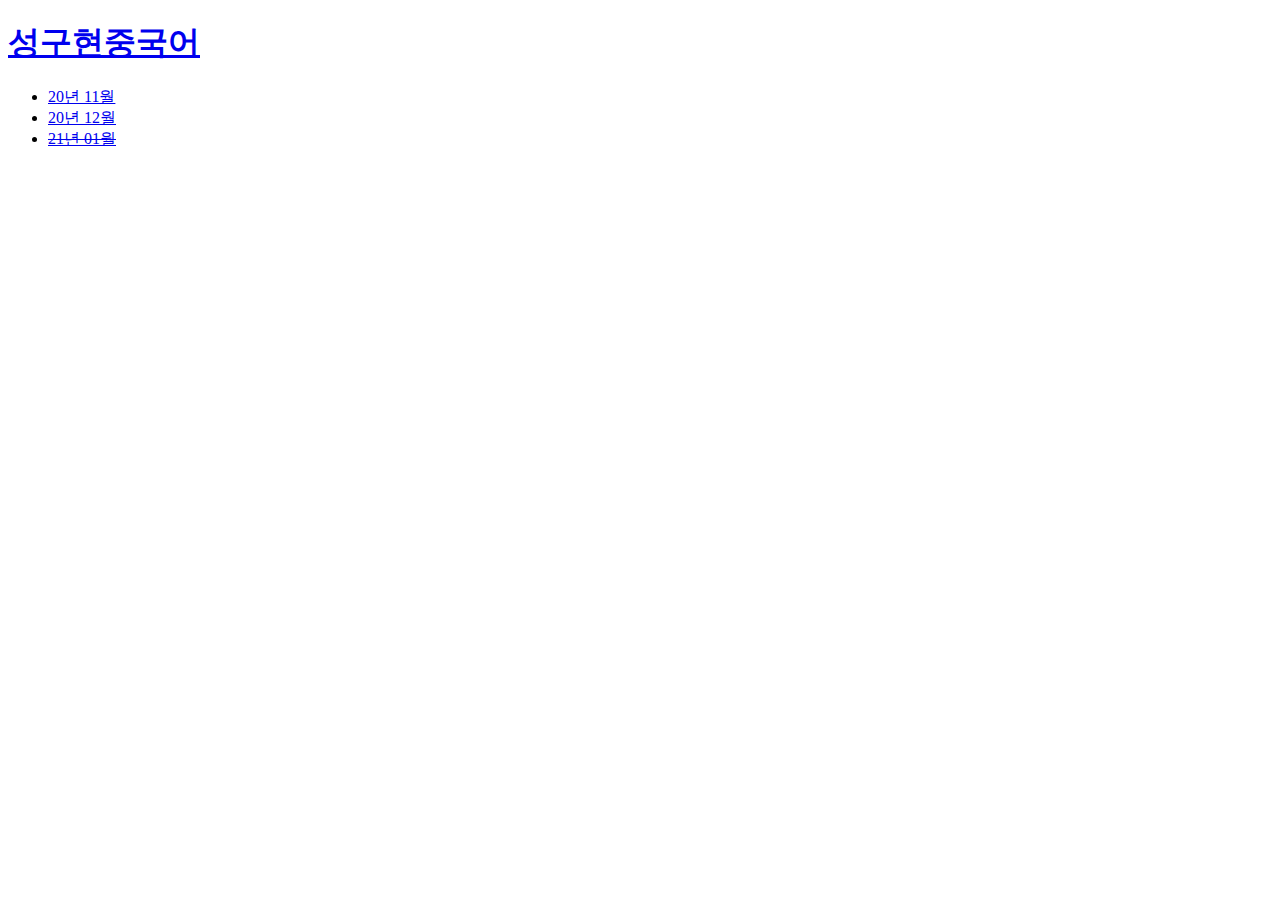
==== index.html @ ee38f0dd "Add files via upload" ====
<!doctype html>
<html>
<head>
  <title>intermediate Chinese</title>
  <meta charset="utf-8">
</head>
<body>
  <h1><strong><u><a href="https://www.youtube.com/channel/UCQqu4vQhIlEgzDCu5ld0Edg" target="_blank" title="Youtube Link">성구현중국어</a></u></strong></h1>
  <ul>
    <li><a href="20nov.html">20년 11월</a></li>
    <li><a href="20dec.html">20년 12월</a></li>
    <li><a href="21jan.html"><del>21년 01월</del></a></li>
  </ul>
</body>
</html>
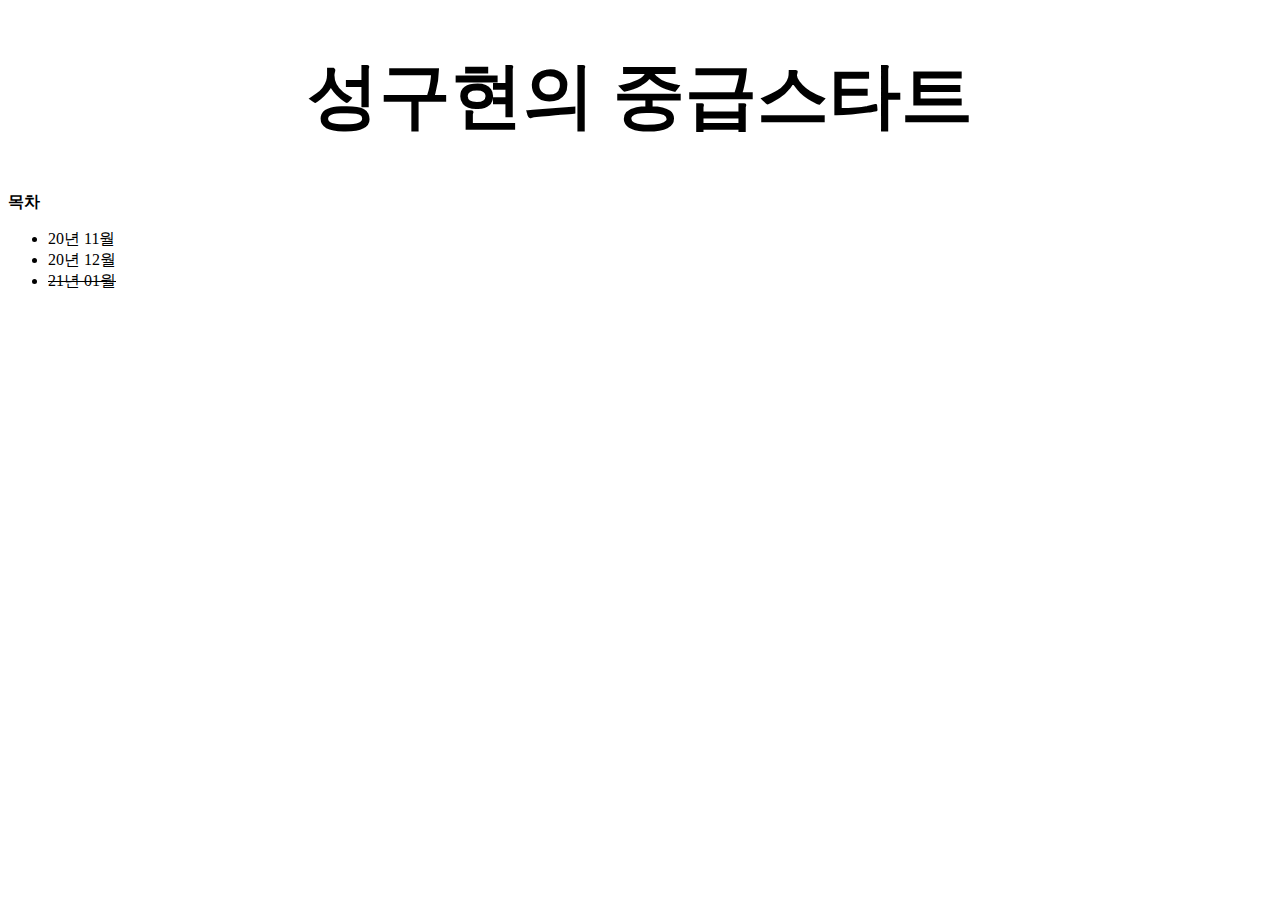
==== commit 9f660bc4: "Add files via upload" ====
--- a/index.html
+++ b/index.html
@@ -3,9 +3,20 @@
 <head>
   <title>intermediate Chinese</title>
   <meta charset="utf-8">
+  <style>
+    a {
+      color:black;
+      text-decoration: none;
+    }
+    h1 {
+      font-size: 72px;
+      text-align: center;
+    }
+  </style>
 </head>
 <body>
-  <h1><strong><u><a href="https://www.youtube.com/channel/UCQqu4vQhIlEgzDCu5ld0Edg" target="_blank" title="Youtube Link">성구현중국어</a></u></strong></h1>
+  <h1><a href="https://www.youtube.com/channel/UCQqu4vQhIlEgzDCu5ld0Edg" target="_blank" title="Youtube Link">성구현의 중급스타트</a></h1>
+  <strong>목차</strong>
   <ul>
     <li><a href="20nov.html">20년 11월</a></li>
     <li><a href="20dec.html">20년 12월</a></li>
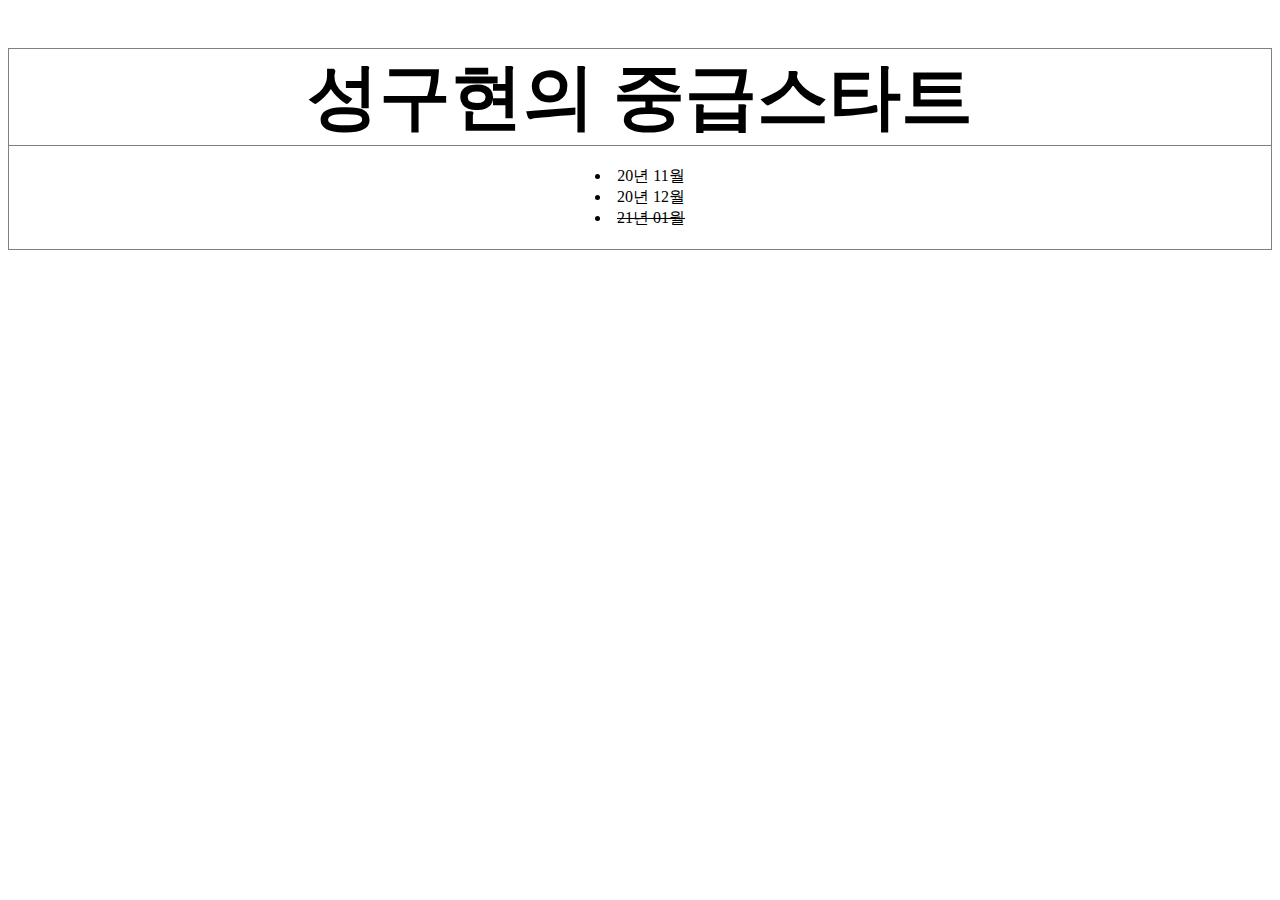
==== commit 906ce4dc: "Add files via upload" ====
--- a/index.html
+++ b/index.html
@@ -11,12 +11,22 @@
     h1 {
       font-size: 72px;
       text-align: center;
+      border: 1px solid gray;
+      border-bottom: none;
+      margin-bottom: 0;
+    }
+    ul{
+      display: block;
+      border: 1px solid gray;
+      margin-top: 0;
+      padding: 20px;
+      text-align: center;
+      list-style-position: inside;
     }
   </style>
 </head>
 <body>
   <h1><a href="https://www.youtube.com/channel/UCQqu4vQhIlEgzDCu5ld0Edg" target="_blank" title="Youtube Link">성구현의 중급스타트</a></h1>
-  <strong>목차</strong>
   <ul>
     <li><a href="20nov.html">20년 11월</a></li>
     <li><a href="20dec.html">20년 12월</a></li>
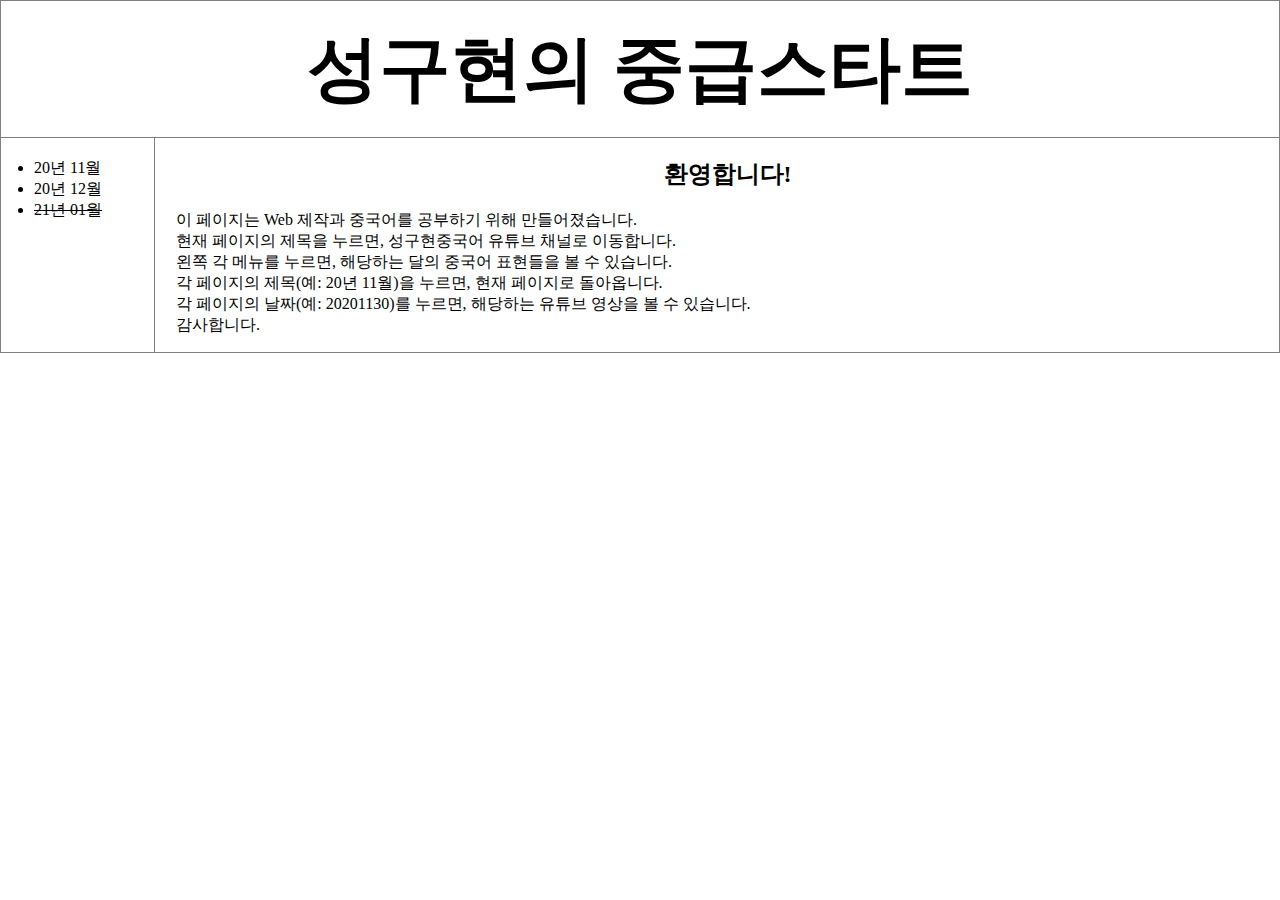
==== commit 5b4a7814: "Add files via upload" ====
--- a/index.html
+++ b/index.html
@@ -3,34 +3,26 @@
 <head>
   <title>intermediate Chinese</title>
   <meta charset="utf-8">
-  <style>
-    a {
-      color:black;
-      text-decoration: none;
-    }
-    h1 {
-      font-size: 72px;
-      text-align: center;
-      border: 1px solid gray;
-      border-bottom: none;
-      margin-bottom: 0;
-    }
-    ul{
-      display: block;
-      border: 1px solid gray;
-      margin-top: 0;
-      padding: 20px;
-      text-align: center;
-      list-style-position: inside;
-    }
-  </style>
+  <link rel="stylesheet" href="style.css">
 </head>
 <body>
   <h1><a href="https://www.youtube.com/channel/UCQqu4vQhIlEgzDCu5ld0Edg" target="_blank" title="Youtube Link">성구현의 중급스타트</a></h1>
-  <ul>
-    <li><a href="20nov.html">20년 11월</a></li>
-    <li><a href="20dec.html">20년 12월</a></li>
-    <li><a href="21jan.html"><del>21년 01월</del></a></li>
-  </ul>
+  <div id="main">
+    <ul>
+      <li><a href="20nov.html">20년 11월</a></li>
+      <li><a href="20dec.html">20년 12월</a></li>
+      <li><a href="21jan.html"><del>21년 01월</del></a></li>
+    </ul>
+    <div id="contents">
+      <h2>환영합니다!</h2>
+      <p>이 페이지는 Web 제작과 중국어를 공부하기 위해 만들어졌습니다.<br>
+        현재 페이지의 제목을 누르면, 성구현중국어 유튜브 채널로 이동합니다.<br>
+        왼쪽 각 메뉴를 누르면, 해당하는 달의 중국어 표현들을 볼 수 있습니다.<br>
+        각 페이지의 제목(예: 20년 11월)을 누르면, 현재 페이지로 돌아옵니다.<br>
+        각 페이지의 날짜(예: 20201130)를 누르면, 해당하는 유튜브 영상을 볼 수 있습니다.<br>
+        감사합니다.
+      </p>
+    </div>
+  </div>
 </body>
 </html>
--- a/style.css
+++ b/style.css
@@ -0,0 +1,45 @@
+#main{
+  border: 1px solid gray;
+  display:grid;
+  grid-template-columns: 150px 1fr;}
+  #main ul{
+    border-right:1px solid gray;
+    width:100px;
+    margin:0px;
+    padding: 20px;
+    padding-left: 33px;
+  }
+  #main #contents{
+    padding-left: 25px;
+  }
+body{
+  margin:0;
+}
+a {
+  color:black;
+  text-decoration: none;
+}
+h1 {
+  font-size: 72px;
+  text-align: center;
+  border: 1px solid gray;
+  border-bottom: none;
+  margin:0;
+  padding:20px;
+}
+h2{
+  text-align: center;
+}
+@media(max-width:750px){
+  h1{
+    font-size: 36px;
+    border: none;
+  }
+  #main{
+    display:block;
+    border: none;
+  }
+  #main ul{
+    border-right:none;
+  }
+}
